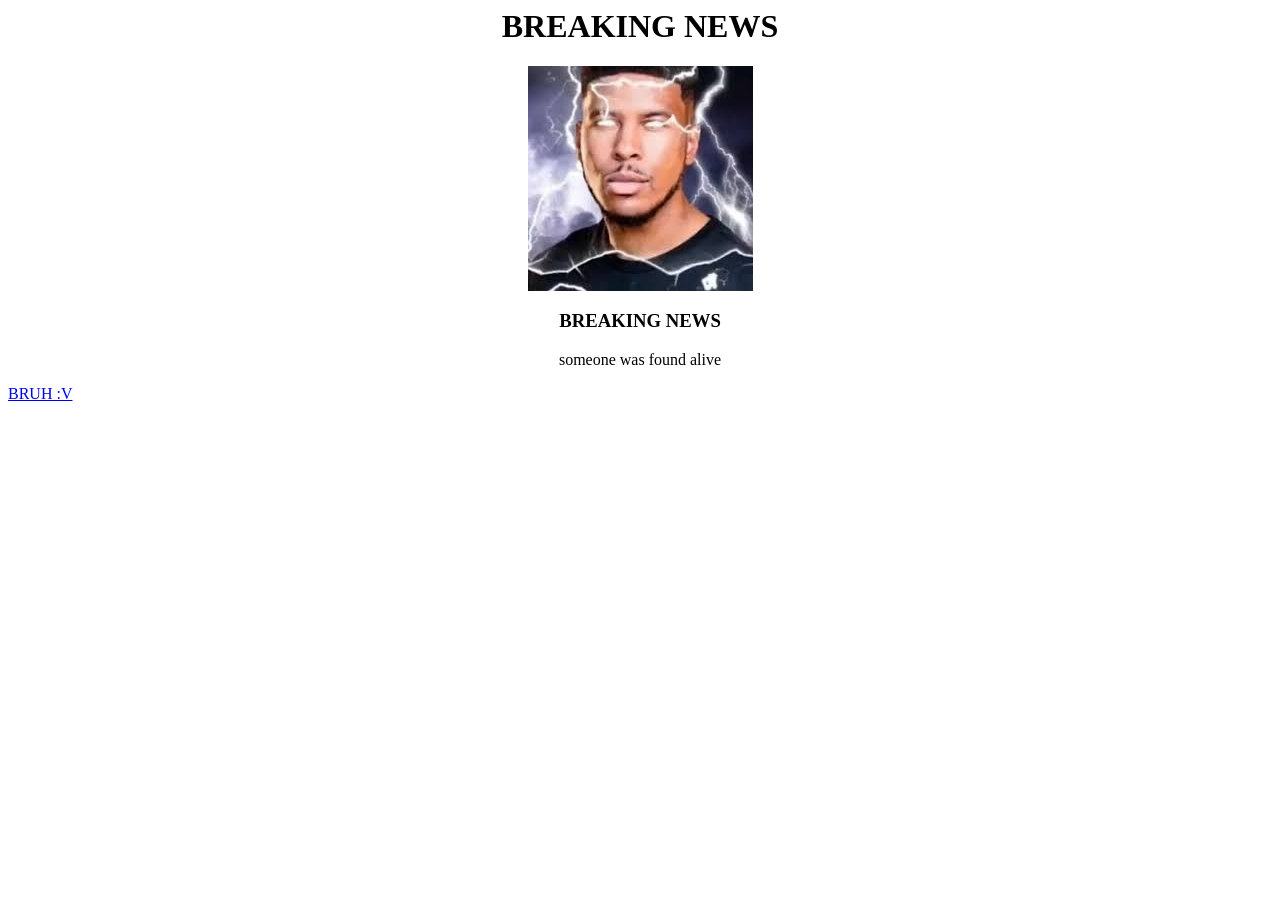
==== index.html @ c1710377 "add index" ====
<html> 
    <head>
        <meta charset="UTF-8">
        <title> NEWS </title>
    </head>
    <body> 
        <h1 align="center"> BREAKING NEWS </h1>
        <center> 
        <img src = "[data-uri]"/>
        </center>
        <h3 align="center"> BREAKING NEWS </h3>
        <p align="center"> someone was found alive </p>
        <a href="https://www.youtube.com/shorts/GB9vbJwY6xY"> BRUH :V </a>
    </body>
</html>
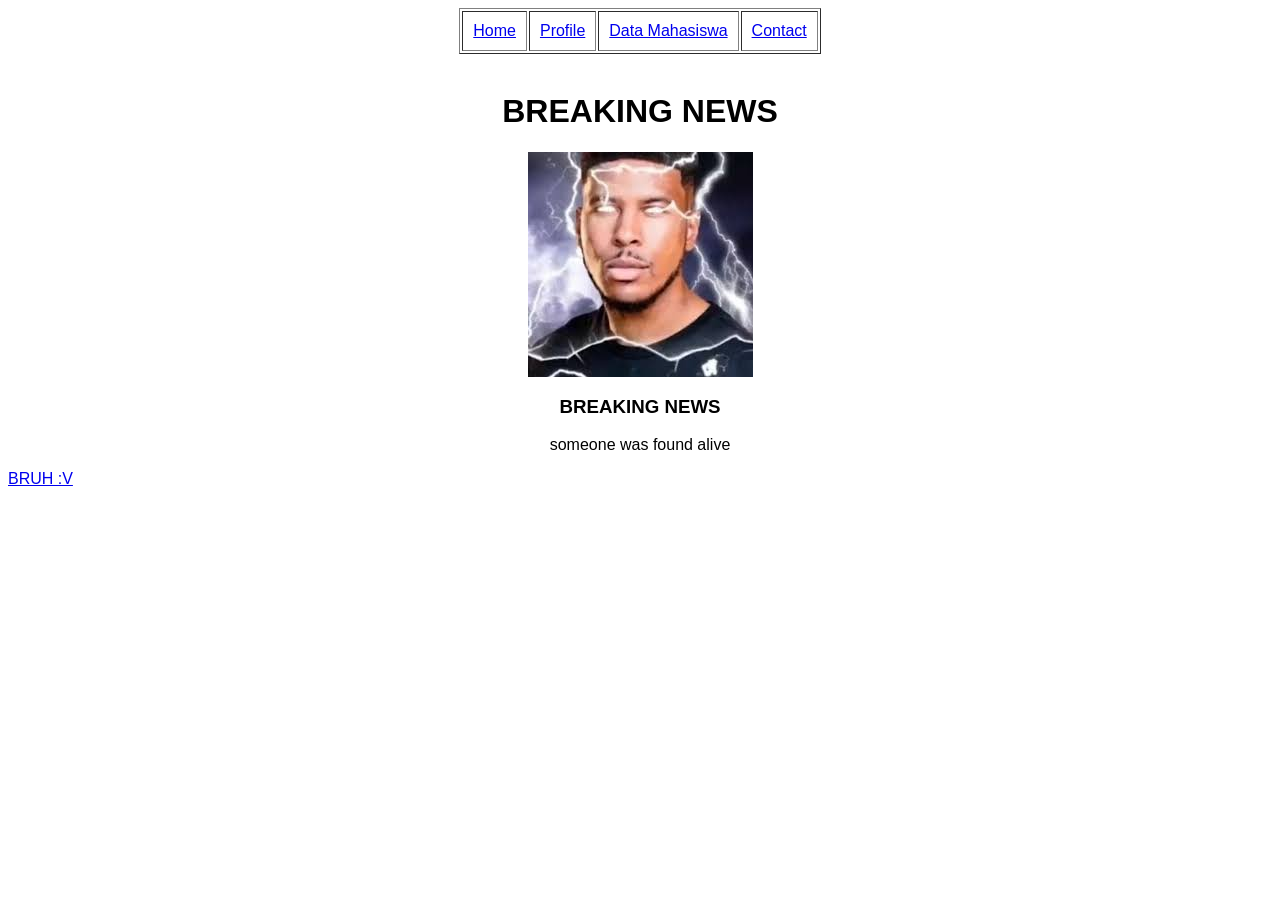
==== commit cedb341f: "update" ====
--- a/index.html
+++ b/index.html
@@ -4,6 +4,20 @@
         <title> NEWS </title>
     </head>
     <body> 
+
+          <body style="font-family: Arial;">
+  <table border="1" align="center" cellpadding="10">
+    <tr align="center">
+      <td><a href="index.html">Home</a></td>
+      <td><a href="profile.html">Profile</a></td>
+      <td><a href="mahasiswa.html">Data Mahasiswa</a></td>
+      <td><a href="contact.html">Contact</a></td>
+    </tr>
+  </table>
+
+  <br>
+
+    
         <h1 align="center"> BREAKING NEWS </h1>
         <center> 
         <img src = "[data-uri]"/>
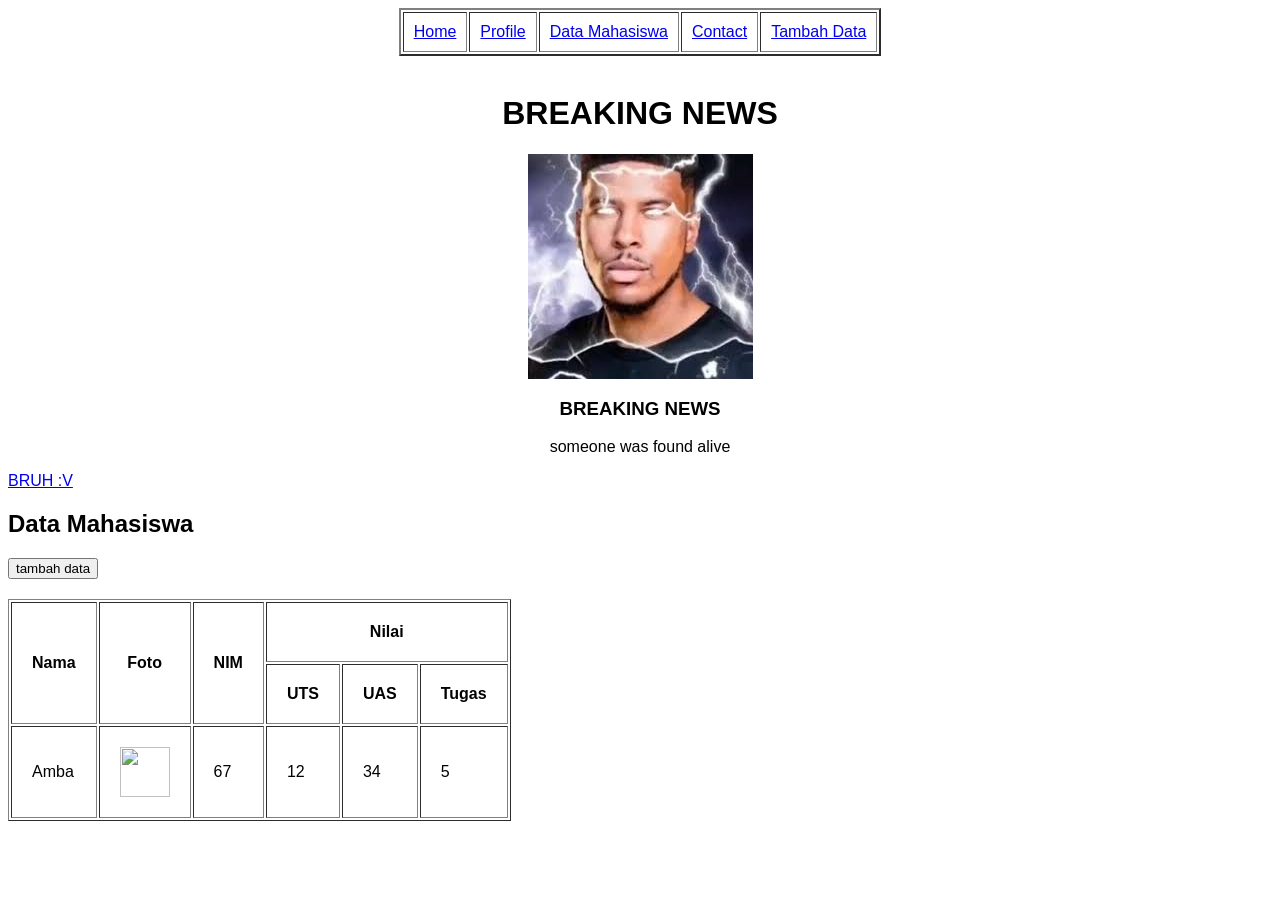
==== commit 9df02f9b: "update halaman news dan tabel mahasiswa" ====
--- a/index.html
+++ b/index.html
@@ -6,12 +6,13 @@
     <body> 
 
           <body style="font-family: Arial;">
-  <table border="1" align="center" cellpadding="10">
+  <table border="2" align="center" cellpadding="10">
     <tr align="center">
       <td><a href="index.html">Home</a></td>
       <td><a href="profile.html">Profile</a></td>
       <td><a href="mahasiswa.html">Data Mahasiswa</a></td>
       <td><a href="contact.html">Contact</a></td>
+      <td><a href="tambahdata.html">Tambah Data</a></td>
     </tr>
   </table>
 
@@ -25,5 +26,34 @@
         <h3 align="center"> BREAKING NEWS </h3>
         <p align="center"> someone was found alive </p>
         <a href="https://www.youtube.com/shorts/GB9vbJwY6xY"> BRUH :V </a>
+     <h2>
+        Data Mahasiswa
+     </h2>
+
+<a href="tambahdata.html">
+<button>tambah data</button>
+</a>
+<table class="latihan-table" border="1" cellpadding="20" style="margin-top: 20px;">
+  <tr>
+    <th rowspan="2">Nama</th>
+    <th rowspan="2">Foto</th>
+    <th rowspan="2">NIM</th>
+    <th colspan="3">Nilai</th>
+  </tr>
+  <tr>
+    <th>UTS</th>
+    <th>UAS</th>
+    <th>Tugas</th>
+  </tr>
+
+  <tr>
+    <td>Amba</td>
+    <td><img src="https://encrypted-tbn0.gstatic.com/images?q=tbn:ANd9GcSMHs8IijGQbElzCqzeTlr6Tz-tAAGgA9HXlQ&s" width="50"></td>
+    <td>67</td>
+    <td>12</td>
+    <td>34</td>
+    <td>5</td>
+  </tr>
+
     </body>
 </html>
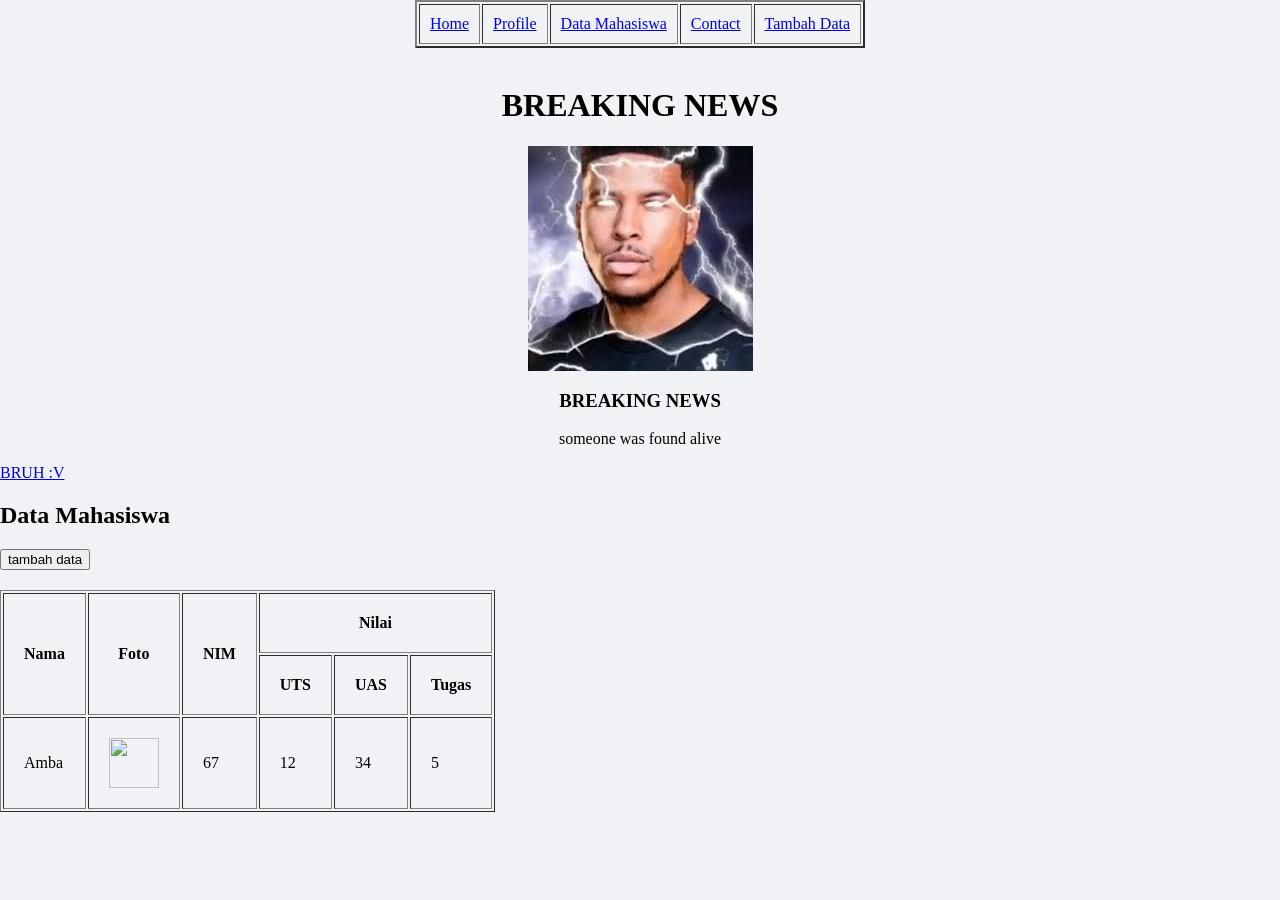
==== commit 01e69b2e: "css" ====
--- a/index.html
+++ b/index.html
@@ -2,6 +2,7 @@
     <head>
         <meta charset="UTF-8">
         <title> NEWS </title>
+        <link rel="stylesheet" href="style.css">
     </head>
     <body> 
 
--- a/style.css
+++ b/style.css
@@ -0,0 +1,39 @@
+body{
+    margin: 0;
+    padding: 0;
+     font-family: "Times New Roman" !important;
+    background: #f0f2f5;
+}
+
+.menu{
+    margin: 40px auto;
+    border-collapse: collapse;
+    background: white;
+    box-shadow: 0 4px 10px rgba(0,0,0,0.1);
+    border-radius: 10px;
+    overflow: hidden;
+}
+
+.menu td{
+    padding: 18px 30px;
+    border-right: 1px solid #ddd;
+    transition: 0.3s;
+}
+
+.menu td:last-child{
+    border-right: none;
+}
+
+.menu td:hover{
+    background: #007bff;
+}
+
+.menu a{
+    text-decoration: none;
+    color: #333;
+    font-weight: bold;
+}
+
+.menu td:hover a{
+    color: white;
+}
